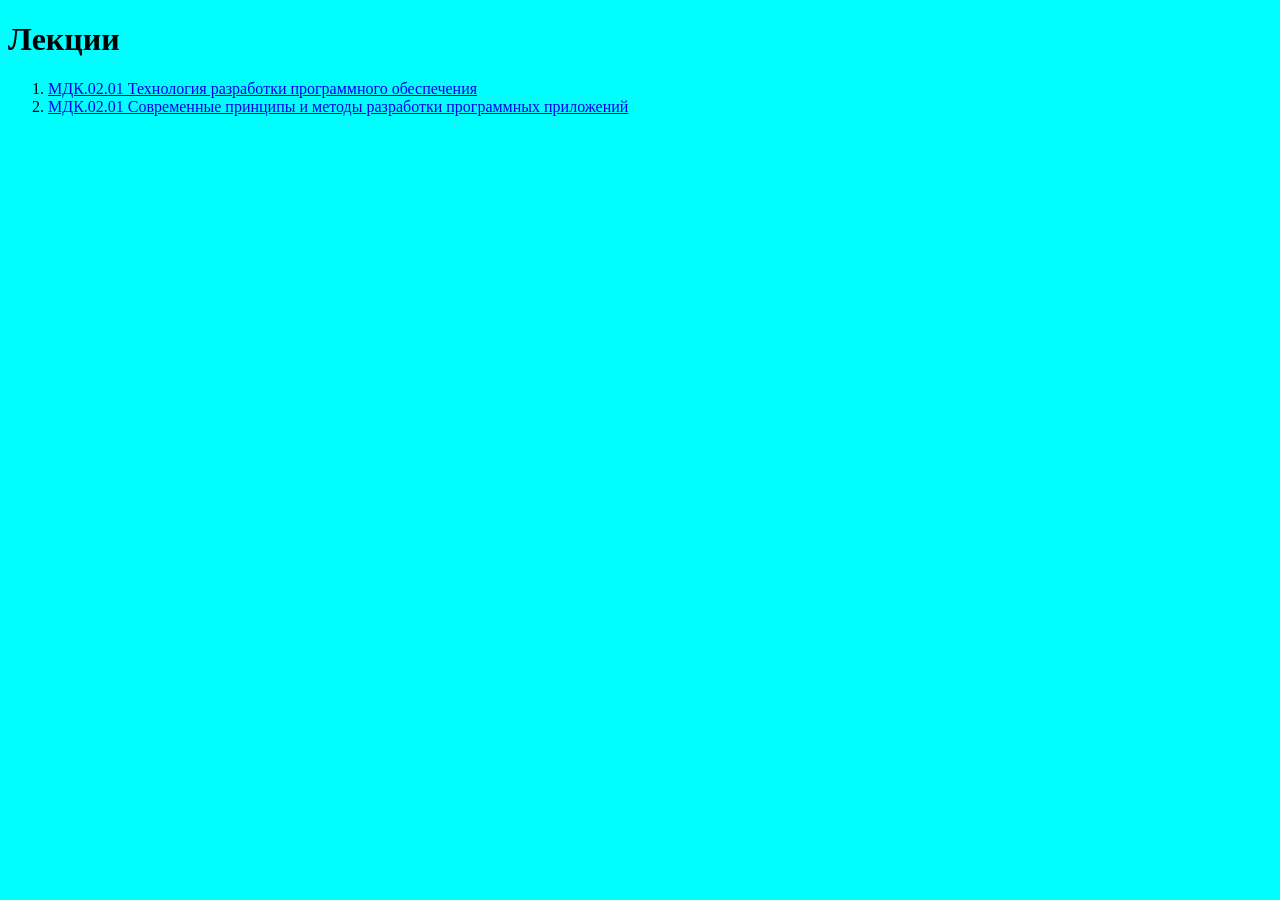
==== index.html @ 16e4838e "Практическая" ====
<!DOCTYPE html>
<html lang="en">
<head>
    <meta charset="UTF-8">
    <meta name="viewport" content="width=device-width, initial-scale=1.0">
    <title>Практика1</title>
    <link rel="stylesheet" href="style.css">
    <style>
        body{background: goldenrod;}
    </style>
</head>
<body style="background-color: aqua;">
    <h1>Лекции</h1>
    <ol>
        <li><a href="trpo0201.html">МДК.02.01 Технология разработки программного обеспечения</a></li>
        <li><a href="Cpimrpp0201.html">МДК.02.01 Современные принципы и методы разработки программных приложений</a></li>
    </ol>



</body>
</html>
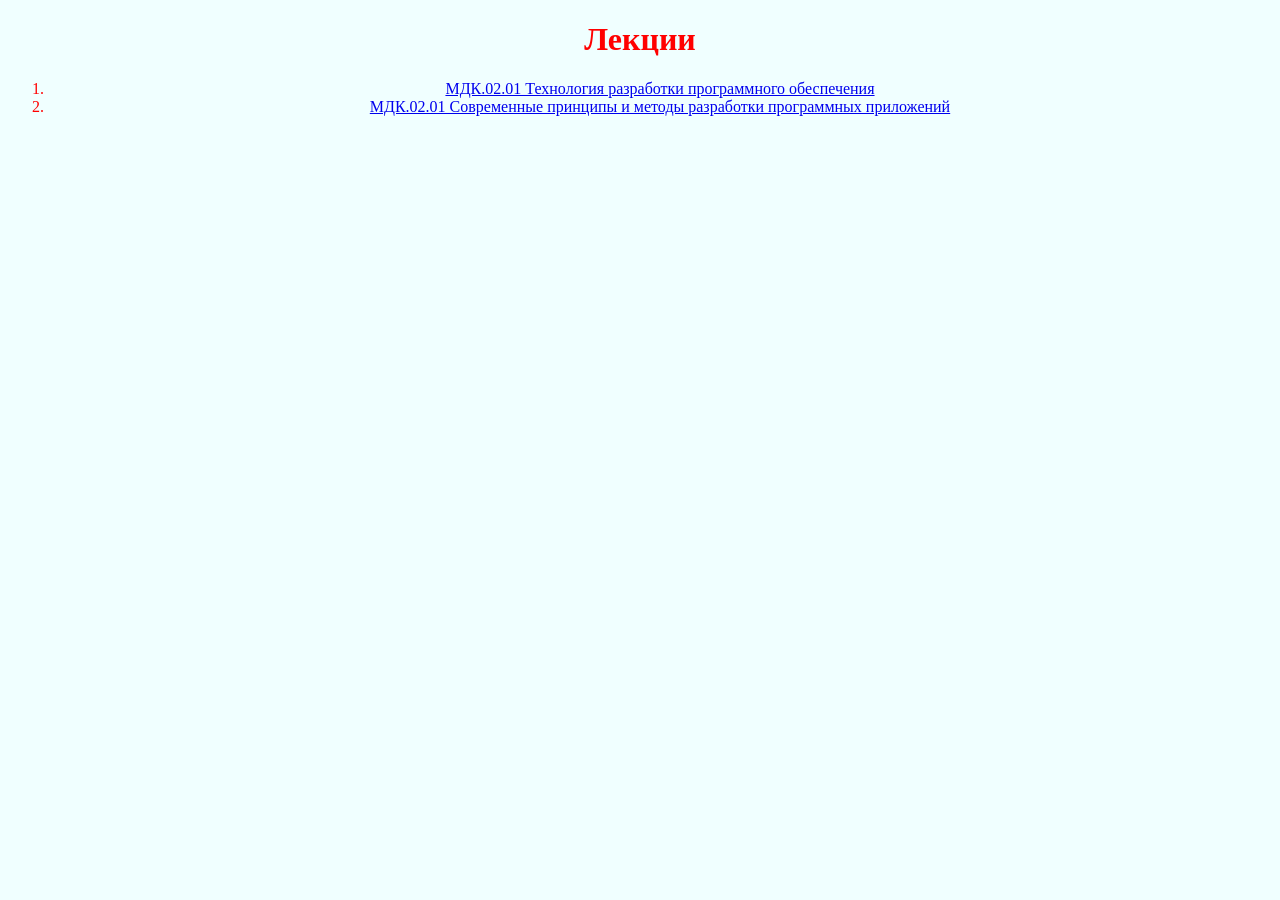
==== commit 5874f600: "Add files via upload" ====
--- a/index.html
+++ b/index.html
@@ -4,12 +4,9 @@
     <meta charset="UTF-8">
     <meta name="viewport" content="width=device-width, initial-scale=1.0">
     <title>Практика1</title>
-    <link rel="stylesheet" href="style.css">
-    <style>
-        body{background: goldenrod;}
-    </style>
+    <link rel="stylesheet" href="indexstyle.css">
 </head>
-<body style="background-color: aqua;">
+<body>
     <h1>Лекции</h1>
     <ol>
         <li><a href="trpo0201.html">МДК.02.01 Технология разработки программного обеспечения</a></li>
@@ -18,5 +15,5 @@
 
 
 
-</body>
+</bod>
 </html>
--- a/indexstyle.css
+++ b/indexstyle.css
@@ -0,0 +1,5 @@
+body {
+    background-color: azure;
+    text-align: center;
+    color: red;
+}
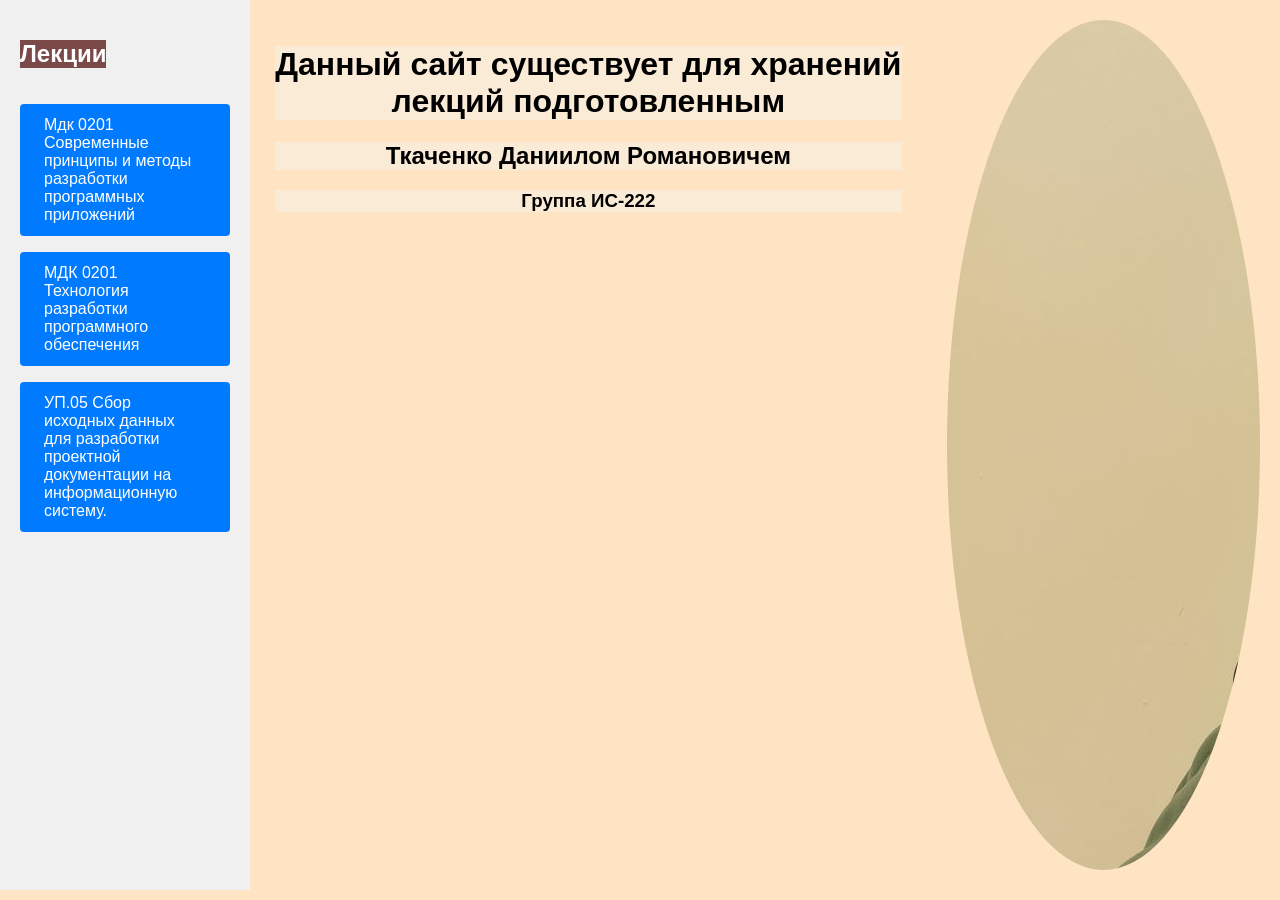
==== commit 787be4f3: "Add files via upload" ====
--- a/index.html
+++ b/index.html
@@ -4,16 +4,29 @@
     <meta charset="UTF-8">
     <meta name="viewport" content="width=device-width, initial-scale=1.0">
     <title>Практика1</title>
-    <link rel="stylesheet" href="indexstyle.css">
+    <link rel="stylesheet" href="style.css">
 </head>
-<body>
-    <h1>Лекции</h1>
-    <ol>
-        <li><a href="trpo0201.html">МДК.02.01 Технология разработки программного обеспечения</a></li>
-        <li><a href="Cpimrpp0201.html">МДК.02.01 Современные принципы и методы разработки программных приложений</a></li>
-    </ol>
+<nav>
+    <ul class="container">
+        <h1 style="text-align: center;" class="zagolovor">Лекции</h1>
+        <li><a href="Cpimrpp0201.html">Мдк 0201 Современные принципы и методы разработки программных приложений</a></li>
+        <li><a href="trpo0201.html">МДК 0201 Технология разработки программного обеспечения</a></li>
+        <li><a href="Ciddpdnic.html">УП.05 Сбор исходных данных для разработки проектной документации на информационную систему.</a></li>
+    </ul>
+</nav>
+
+<body style="background-image: d29c34f938497ed11c621571f0dde1fa.jpg;">
+    <div class="item2">
+        <h1 style="text-align: center; background-color: antiquewhite;">Данный сайт существует для хранений лекций подготовленным</h1>
+        <h2 style="text-align: center;background-color: antiquewhite;">Ткаченко Даниилом Романовичем</h2>
+        <h3 style="text-align: center;background-color: antiquewhite;">Группа ИС-222</h3>
+    </div>
+    <div class="photo">
+        <img src="d6dade36-2e7e-457d-a7fd-06abd168f869.jpg">
+    
+    </div>
 
 
 
-</bod>
+</body>
 </html>
--- a/style.css
+++ b/style.css
@@ -0,0 +1,97 @@
+
+table {
+    font-size:24px;border:1px solid black;
+    border-collapse:collapse;
+}   
+td {
+    border:1px solid black;
+    text-align: center;
+    padding:10px;
+}
+th {
+    border:1px solid black;
+    text-align: center;
+    padding:10px;
+}
+ul {
+    list-style: disc;
+}
+div {
+  display: inline-block;
+  width: 100px;
+  height: 120px;
+  margin: 20px;
+}
+.block1 {
+  background-color: aquamarine;
+  transform: skew(20deg, 10deg)
+  perspective(400px);
+  width: 900px;
+  height: 600px;
+  position: absolute;
+  right: 10%;
+  bottom: 50%;
+}
+.zagolovor {
+        background-color: rgb(124, 73, 73);
+        color: white;
+     }
+.PS {
+    background-color: grey;
+    }
+.OP {
+        background-color: yellow;
+    }
+.container{
+    display: flex;
+    flex-wrap: wrap;
+    list-style: none;
+    padding: 0;
+    margin: 0;
+    gap: 16px;
+}
+.container a{
+    flex: 1;
+    display: block;
+    padding: 12px 24px;
+    background-color: #007bff;
+    color: white;
+    text-decoration: none;
+    border-radius: 4px;
+    transition: background-color 0.3s ease;
+}
+.container a:hover{
+    background-color: #0056b3;
+} 
+.r{
+    display: flex;
+    font-family: Arial, sans-serif;
+}
+
+nav {
+     width: 250px;
+     background-color: #f0f0f0;
+     padding: 20px;
+     box-sizing: border-box;
+        }
+ body {
+            margin: 0;
+            font-family: Arial, sans-serif;
+            display: flex;
+            background-color: bisque;
+ }
+ .item1 {
+    flex: 4;
+    padding: 5px;
+ }
+ .photo{
+        height: 850px;
+        flex: 2;
+        border-radius: 100%;
+        overflow: hidden;
+ }
+  .item2 {
+    text-align: center;
+    flex: 4;
+    padding: 5px;
+  }
